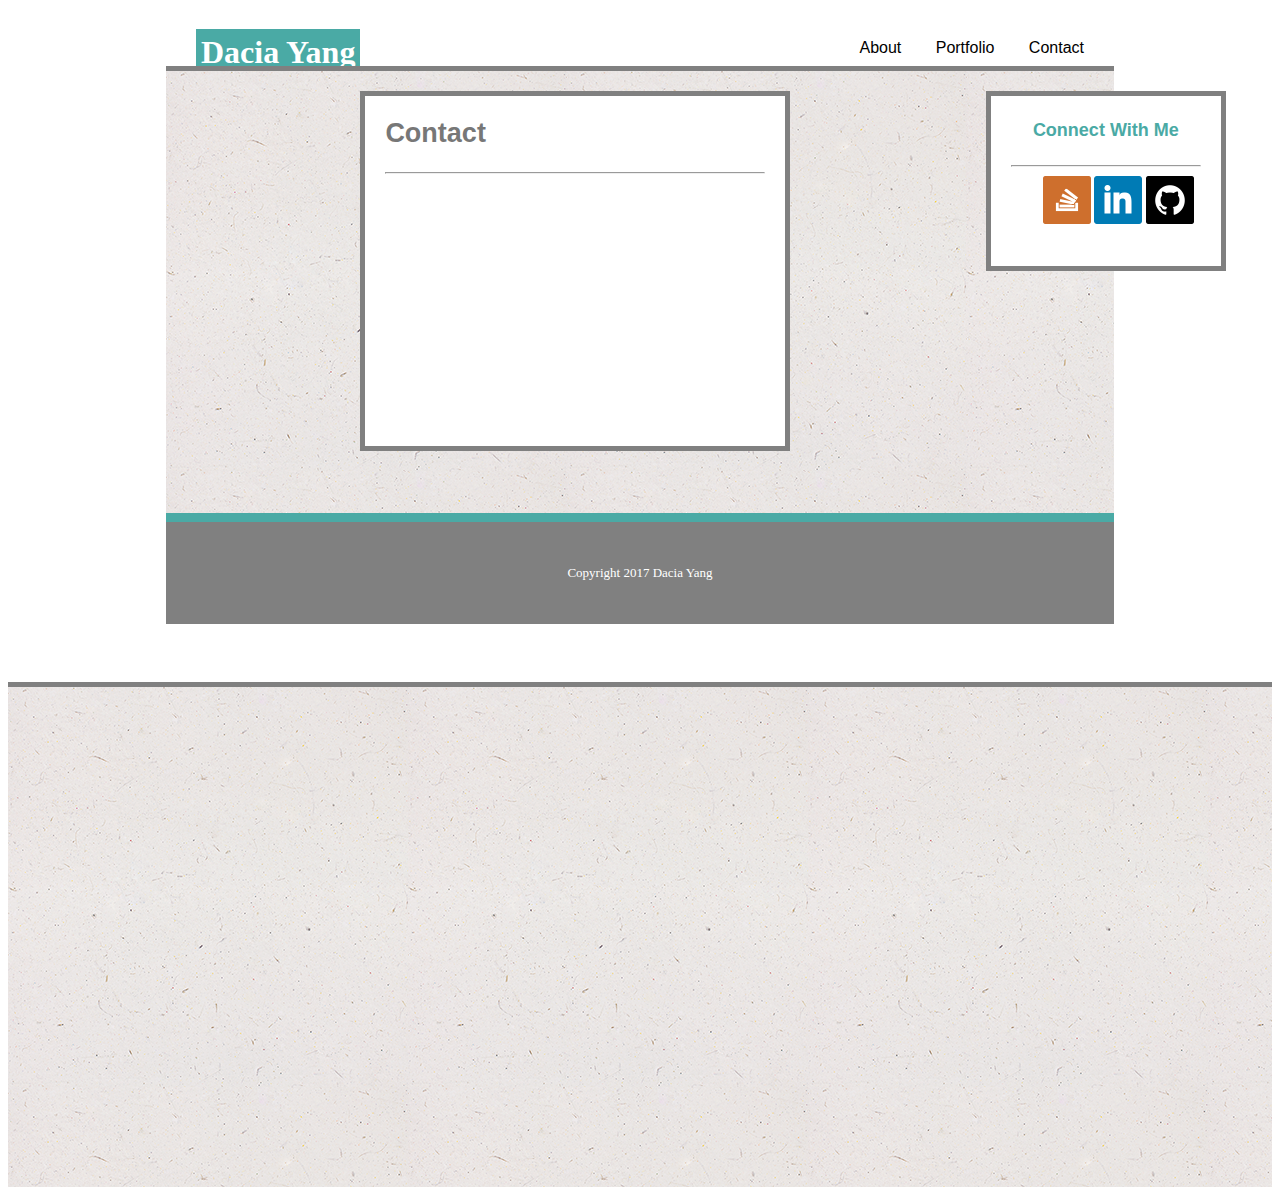
==== portfolio.html @ 5ce353be "index" ====
<!DOCTYPE html>
<html>
<head>
<link rel="stylesheet" type="text/css" href="assets/css/style.css">
	<title>Portfolio</title>
</head>
<body>
	<div class="container">
	<header class="header">
		<h1 class="title">Dacia Yang</h1>
	</header>	
		<nav>
				<ul class= "navBar" class="navStyle">
					<li class="li"> About </li>
					<li class="li"> Portfolio </li>
					<li class="li"> Contact </li>
				</ul>
		</nav>
		<section class="section1">
		<article class="article1">
			<header class="articleheader1"> <h2>Contact</h2> </header>
			<hr>
		</article>
		<article class=article2>
			<header class=articleheader2><h4>Connect With Me</h4></header>
			<hr>
			<aside class="details"> 
			<img src="assets/images/stackoverflow.png", alt="stackoverflow">
			<img src="assets/images/linkedin.png", alt="linkedin">
			<img src="assets/images/github.png", alt="github">
			</aside>
		</article>
	</section>
	<footer class="footer">
	<p>Copyright 2017 Dacia Yang</p>
	</footer>
	
	</div>
	
	<section class=section1>

</body>
</html>
---- assets/css/style.css ----
body
{
	background-color: white;

}

.container {
	width:75%;
	height:100%;
	background-color:white;
	margin-left:auto;
	margin-right:auto;
}
.header{
	float:left;
	height:50px;
	margin-top: 0;
	margin-bottom:0;
	margin-left: 0;
	margin-right:0;
	display: inline;
}
.title{
	height:70px;
	background-color:#4aaaa5;
	color: white;
	z-index: 1;
	padding-bottom:0px;
	padding-top:5px;
	padding-left: 5px;
	padding-right: 5px;
	margin-left:30px;
	margin-bottom: 0;

}

.navBar {
            float: right;
            display: inline;
            padding-top:15px;


}

.li {
        display: inline;
        text-decoration: none;
        font-size: 16px;
        margin-right:30px;
        font-family: 'Open Sans Condensed', sans-serif;
 
}

.navStyle {
           display: block;
            background-color: ##ffffff;
            display: inline;
            font-size: 20px;
}

.section1{
	position:relative;
	top:58px;
	width:100%;
	height: 500px;
	background-image: url("../images/ep_naturalwhite.png");
    background-repeat: repeat; 
	background-color: #efefef;
	color: #ebebeb;
	border-top: 5px solid grey;
	font-family: 'Arial', 'Helvetica Neue', Helvetica, sans-serif;
	font-size: 18px;
}

.article1{
	float:left;
	width:40%;
	height: 350px;
	margin-top: 20px;
	padding-left: 20px;
	padding-right: 20px;
	background-color:white;
	font-family: 'Arial', 'Helvetica Neue', Helvetica, sans-serif;
	font-size: 18px;
	color: #777;
	margin-left:0;
	border: 5px solid grey;
}

#articleheader1 {
	color:#4aaaa5;
}
#profile_pic
{
	height:200px;
	width: 200px;
	float:left;
	position:relative;
	bottom:20px;
	right: 5px;
}

.article2{
	position:absolute;
	height:170px;
	float:right;
	width: 20%;
	left:800px;
	margin-top:20px;
	margin-left: 20px;
	margin-right: 100px;
	padding-left: 20px;
	padding-right: 20px;
	background-color: white;
	color: #777777;
	border: 5px solid grey;

}
.articleheader2{
	color:#4aaaa5;
	margin-right: auto;
	margin-left: auto;
	text-align: center;
}
.details{
	position:relative;
	left:32px;
		height:20px;
		width: 20px;
		display: inline;
        text-decoration: none;
        font-size: 12px;
        margin-right:0;
        margin-left: 20;
        font-family: 'Open Sans Condensed', sans-serif;

}

.footer {
	position:relative;
	bottom:0;
	padding-bottom: 30px;
	padding-top:30px;
	clear:both;
	height:500px
	width:900px;
	z-index: 1;
	border-top: 9px solid #4aaaa5;
	background-color: grey;
	color:white;
	text-align: center;
	font-size: 13px;
}
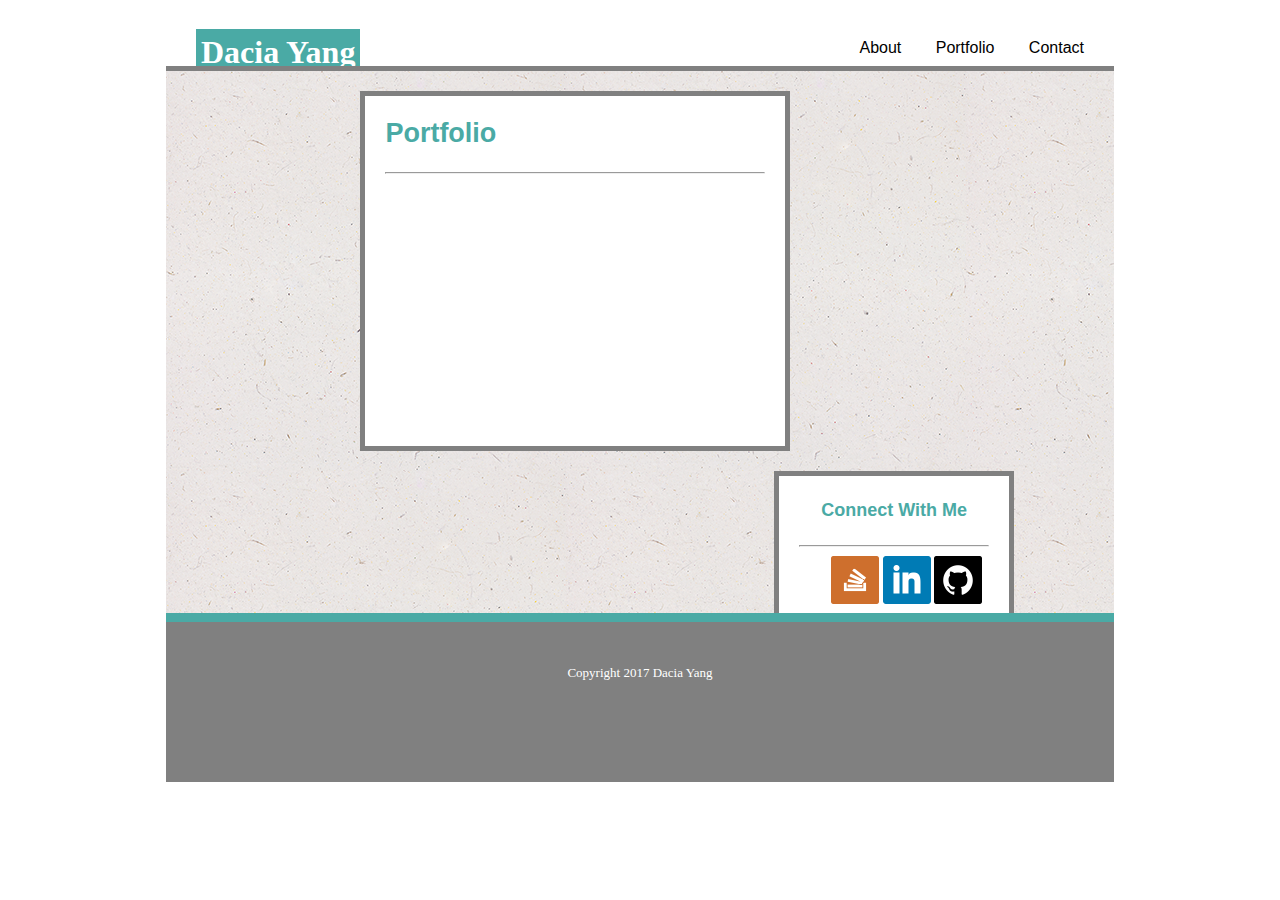
==== commit 90a2c3d1: "friday after-afternoon" ====
--- a/portfolio.html
+++ b/portfolio.html
@@ -1,33 +1,35 @@
 <!DOCTYPE html>
 <html>
 <head>
-<link rel="stylesheet" type="text/css" href="assets/css/style.css">
-	<title>Portfolio</title>
+	<link rel="stylesheet" type="text/css" href="assets/css/style.css">
+		<title>Basic Portfolio</title>
 </head>
 <body>
-	<div class="container">
+<div class="container">
 	<header class="header">
 		<h1 class="title">Dacia Yang</h1>
 	</header>	
 		<nav>
-				<ul class= "navBar" class="navStyle">
+				<ul class="navBar" class="navStyle">
 					<li class="li"> About </li>
 					<li class="li"> Portfolio </li>
 					<li class="li"> Contact </li>
 				</ul>
 		</nav>
-		<section class="section1">
+	
+	<section class="section1">
 		<article class="article1">
-			<header class="articleheader1"> <h2>Contact</h2> </header>
+			<header id="articleheader1"> <h2>Portfolio</h2></header>
 			<hr>
 		</article>
-		<article class=article2>
-			<header class=articleheader2><h4>Connect With Me</h4></header>
+		<article class="article2">
+			<header class="articleheader2">
+				<h4>Connect With Me</h4></header>
 			<hr>
 			<aside class="details"> 
-			<img src="assets/images/stackoverflow.png", alt="stackoverflow">
-			<img src="assets/images/linkedin.png", alt="linkedin">
-			<img src="assets/images/github.png", alt="github">
+				<img src="assets/images/stackoverflow.png", alt="stackoverflow">
+				<img src="assets/images/linkedin.png", alt="linkedin">
+				<img src="assets/images/github.png", alt="github">
 			</aside>
 		</article>
 	</section>
@@ -36,8 +38,6 @@
 	</footer>
 	
 	</div>
-	
-	<section class=section1>
 
 </body>
 </html>
--- a/assets/css/style.css
+++ b/assets/css/style.css
@@ -63,7 +63,7 @@
 	position:relative;
 	top:58px;
 	width:100%;
-	height: 500px;
+	height:600px;
 	background-image: url("../images/ep_naturalwhite.png");
     background-repeat: repeat; 
 	background-color: #efefef;
@@ -102,11 +102,9 @@
 }
 
 .article2{
-	position:absolute;
 	height:170px;
 	float:right;
 	width: 20%;
-	left:800px;
 	margin-top:20px;
 	margin-left: 20px;
 	margin-right: 100px;
@@ -139,12 +137,12 @@
 
 .footer {
 	position:relative;
-	bottom:0;
+	bottom-margin:0;
+	clear:both;
 	padding-bottom: 30px;
 	padding-top:30px;
-	clear:both;
-	height:500px
-	width:900px;
+	height:100px;
+	width:100%;
 	z-index: 1;
 	border-top: 9px solid #4aaaa5;
 	background-color: grey;
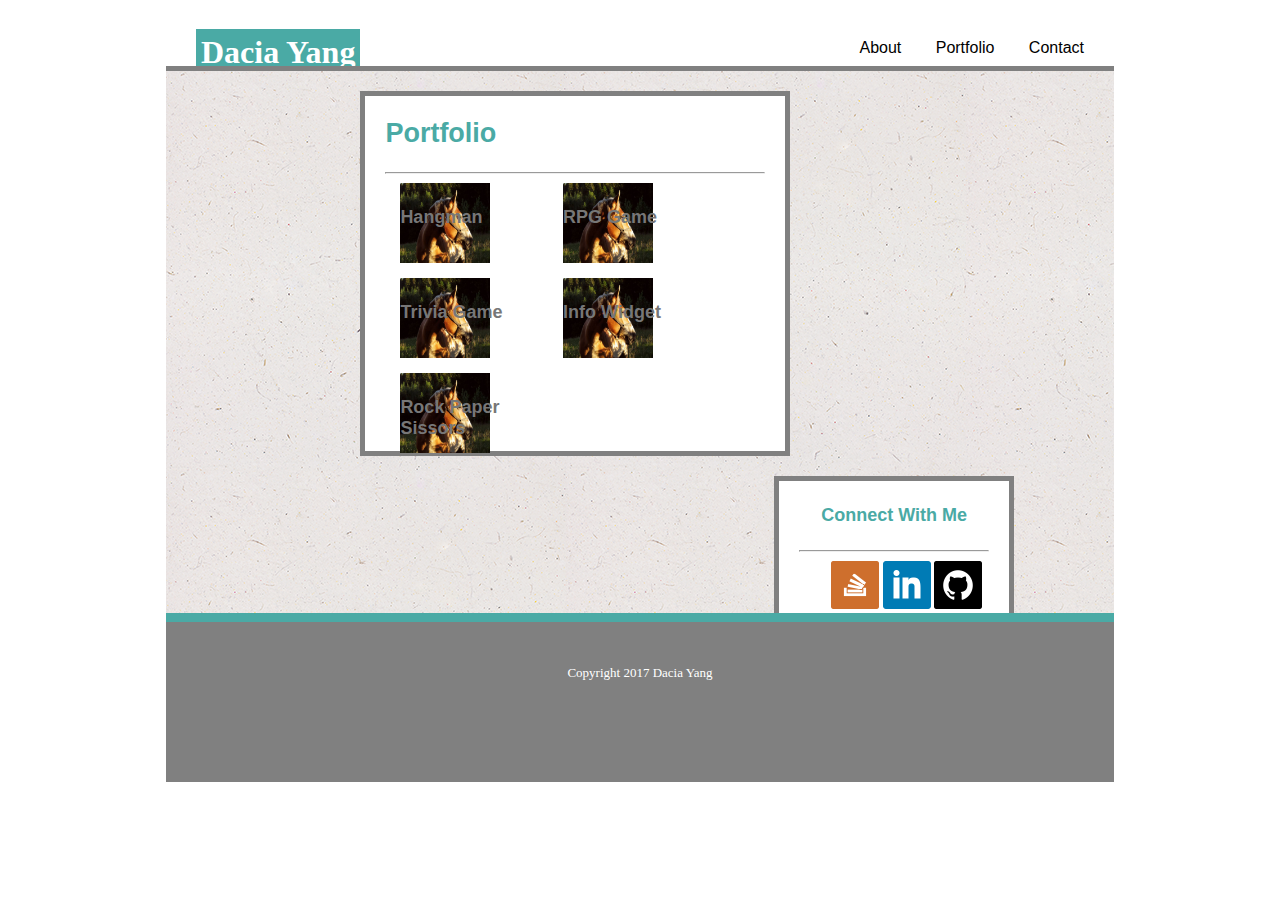
==== commit 4a520ba6: "final" ====
--- a/portfolio.html
+++ b/portfolio.html
@@ -21,15 +21,34 @@
 		<article class="article1">
 			<header id="articleheader1"> <h2>Portfolio</h2></header>
 			<hr>
+				<section>
+					<div id= "portPics1">
+						<h4> Hangman </h4>
+					</div>
+					<div id="portPics2">
+						<h4>RPG Game</h4>
+					</div>
+					<div id="portPics3"> 
+						<h4>Trivia Game</h4>
+					</div>
+					<div id="portPics4">
+						 <h4>Info Widget</h4>
+					</div>
+					<div id="portPics5"> 
+						<h4>Rock Paper Sissors</h4>
+					</div>
+				</section>
 		</article>
 		<article class="article2">
 			<header class="articleheader2">
 				<h4>Connect With Me</h4></header>
 			<hr>
 			<aside class="details"> 
-				<img src="assets/images/stackoverflow.png", alt="stackoverflow">
-				<img src="assets/images/linkedin.png", alt="linkedin">
-				<img src="assets/images/github.png", alt="github">
+				<a href="http://stackoverflow.com/users/7484191/dacia-yang"><img src="assets/images/stackoverflow.png", alt="stackoverflow"></a>
+				<a href="https://www.linkedin.com/in/dacia-yang-4b348b79/">
+				<img src="assets/images/linkedin.png", alt="linkedin"></a>
+				<a href="https://github.com/Daciasil21">
+				<img src="assets/images/github.png", alt="github"></a>
 			</aside>
 		</article>
 	</section>
--- a/assets/css/style.css
+++ b/assets/css/style.css
@@ -2,17 +2,19 @@
 body
 {
 	background-color: white;
-
-}
-
-.container {
+}
+
+.container 
+{
 	width:75%;
 	height:100%;
 	background-color:white;
 	margin-left:auto;
 	margin-right:auto;
 }
-.header{
+
+.header
+{
 	float:left;
 	height:50px;
 	margin-top: 0;
@@ -21,7 +23,9 @@
 	margin-right:0;
 	display: inline;
 }
-.title{
+
+.title
+{
 	height:70px;
 	background-color:#4aaaa5;
 	color: white;
@@ -32,34 +36,34 @@
 	padding-right: 5px;
 	margin-left:30px;
 	margin-bottom: 0;
-
-}
-
-.navBar {
-            float: right;
-            display: inline;
-            padding-top:15px;
-
-
-}
-
-.li {
-        display: inline;
-        text-decoration: none;
-        font-size: 16px;
-        margin-right:30px;
-        font-family: 'Open Sans Condensed', sans-serif;
- 
-}
-
-.navStyle {
-           display: block;
-            background-color: ##ffffff;
-            display: inline;
-            font-size: 20px;
-}
-
-.section1{
+}
+
+.navBar 
+{
+    float: right;
+    display: inline;
+    padding-top:15px;
+}
+
+.li 
+{
+    display: inline;
+   	text-decoration: none;
+    font-size: 16px;
+    margin-right:30px;
+    font-family: 'Open Sans Condensed', sans-serif;
+}
+
+.navStyle 
+{
+    display: block;
+    background-color: ##ffffff;
+    display: inline;
+    font-size: 20px;
+}
+
+.section1
+{
 	position:relative;
 	top:58px;
 	width:100%;
@@ -73,10 +77,11 @@
 	font-size: 18px;
 }
 
-.article1{
+.article1
+{
 	float:left;
 	width:40%;
-	height: 350px;
+	height: 355px;
 	margin-top: 20px;
 	padding-left: 20px;
 	padding-right: 20px;
@@ -88,9 +93,11 @@
 	border: 5px solid grey;
 }
 
-#articleheader1 {
+#articleheader1 
+{
 	color:#4aaaa5;
 }
+
 #profile_pic
 {
 	height:200px;
@@ -101,7 +108,85 @@
 	right: 5px;
 }
 
-.article2{
+#portPics1
+{
+	width:35%;
+	height:80px;
+	float:left;
+	display:inline;
+	position:relative;
+	margin-left:15px;
+	margin-right:15px;
+	margin-bottom:15px;
+	margin-top:0px;
+	background-size:90px 80px;
+	background-image:url("../images/image2.png");
+	background-repeat: no-repeat;
+}
+
+#portPics2
+{
+	width:35%;
+	height: 80px;
+	float:left;
+	display:inline;
+	position:relative;
+	margin-left:15px;
+	margin-right:15px;
+	margin-bottom:15px;
+	margin-top:0px;
+	background-size:90px 80px;
+	background-image:url("../images/image2.png");
+	background-repeat: no-repeat;
+}
+
+#portPics3
+{
+	width:35%;
+	height: 80px;
+	float:left;
+	display:inline;
+	position:relative;
+	margin-left:15px;
+	margin-right:15px;
+	margin-bottom:15px;
+	margin-top:0px;
+	background-size:90px 80px;
+	background-image:url("../images/image2.png");
+	background-repeat: no-repeat;
+}
+
+#portPics4
+{
+	width:35%;
+	height: 80px;
+	float:left;
+	display:inline;
+	position:relative;
+	margin-left:15px;
+	margin-right:15px;
+	margin-bottom:15px;
+	margin-top:0px;
+	background-size:90px 80px;
+	background-image:url("../images/image2.png");
+	background-repeat: no-repeat;
+}
+
+#portPics5
+{
+	width:35%;
+	height: 80px;
+	float:left;
+	display:inline;
+	position:relative;
+	margin-left:15px;
+	margin-right:15px;
+	background-size:90px 80px;
+	background-image:url("../images/image2.png");
+	background-repeat: no-repeat;
+}
+.article2
+ {
 	height:170px;
 	float:right;
 	width: 20%;
@@ -113,29 +198,31 @@
 	background-color: white;
 	color: #777777;
 	border: 5px solid grey;
-
-}
-.articleheader2{
+}
+.articleheader2
+{
 	color:#4aaaa5;
 	margin-right: auto;
 	margin-left: auto;
 	text-align: center;
 }
-.details{
+.details
+{
 	position:relative;
 	left:32px;
-		height:20px;
-		width: 20px;
-		display: inline;
-        text-decoration: none;
-        font-size: 12px;
-        margin-right:0;
-        margin-left: 20;
-        font-family: 'Open Sans Condensed', sans-serif;
-
-}
-
-.footer {
+	height:20px;
+	width: 20px;
+	display: inline;
+    text-decoration: none;
+    font-size: 12px;
+    margin-right:0;
+    margin-left: 20;
+    font-family: 'Open Sans Condensed', sans-serif;
+
+}
+
+.footer 
+{
 	position:relative;
 	bottom-margin:0;
 	clear:both;
